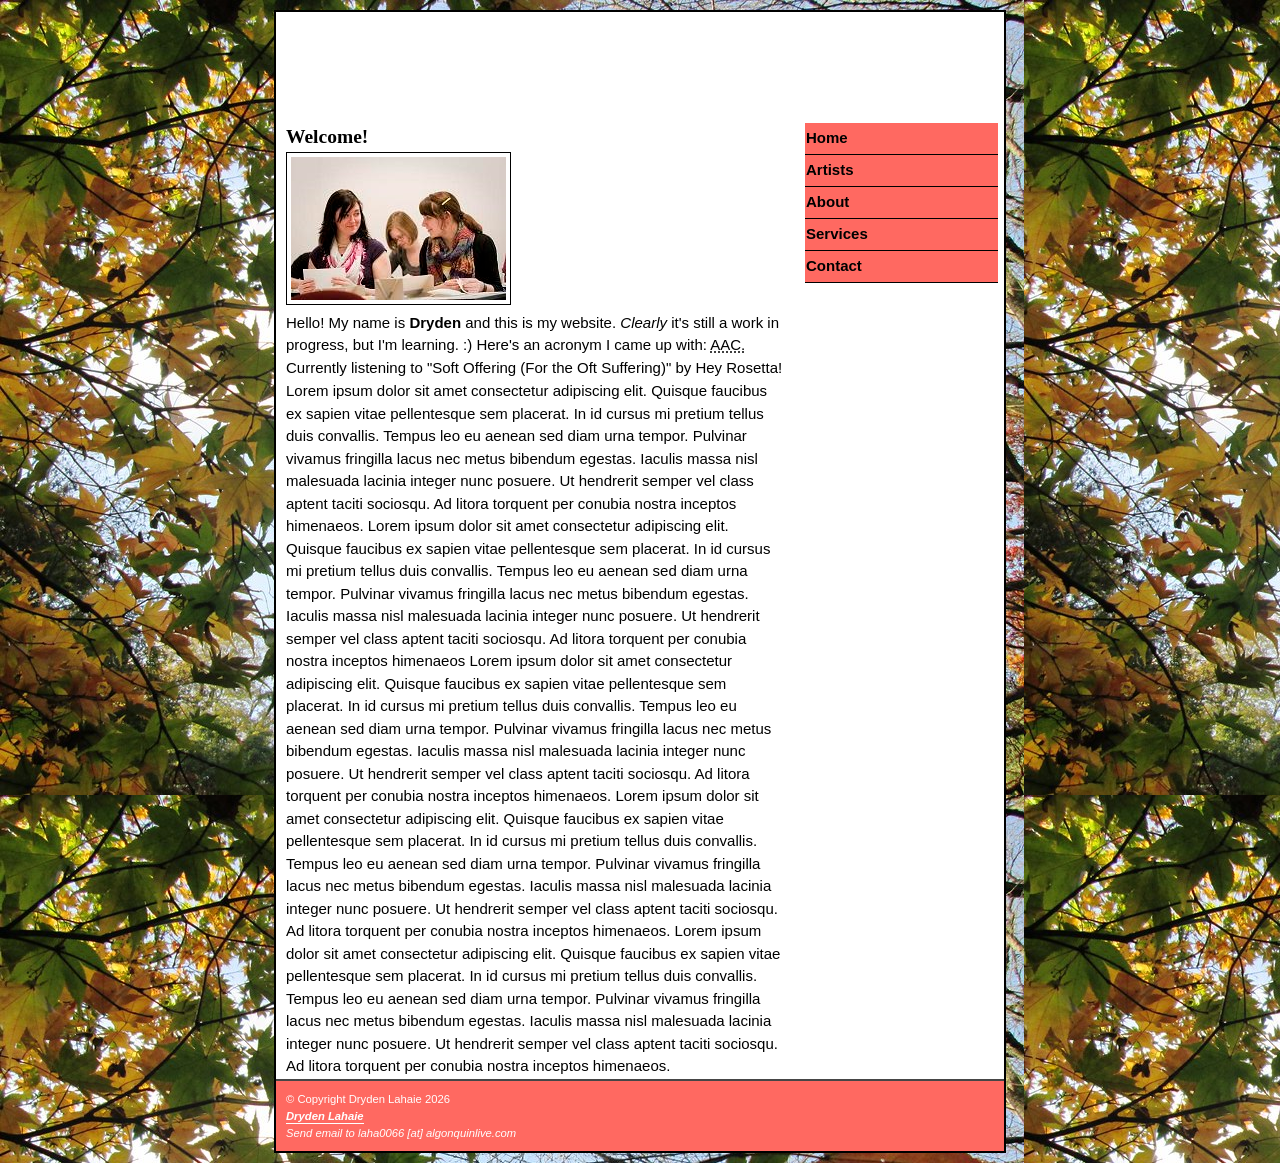
==== index.html @ 6dc8538e "Add files via upload" ====
<!DOCTYPE html>
 <html lang="en">
 <head> <meta charset="UTF-8">
 <title> Home | Dryden's Website </title>
 <link rel="stylesheet" href="global.css" media="screen">
 <link rel="stylesheet" href="print.css" media="print">
 </head>
   <body class="home">
    <div id="wrapper">
     <header><h1>Home Page </h1> </header>
      <article>
      <section> <h2> <strong> Welcome! </strong> </h2> </section>
       <img src="images/bookbind.jpg" width="215" height="143" alt="bookbinding workshop photo" title="Bookbinding workshop photo">

<section> <p> Hello! My name is <strong> Dryden </strong> and this is my website. <em> Clearly </em> it's still a work in progress, but I'm learning. :) Here's an acronym I came up with: <abbr title="Acronyms Are Cool">AAC.</abbr> Currently listening to "Soft Offering (For the Oft Suffering)" by Hey Rosetta! </p> </section>

<section> <p> Lorem ipsum dolor sit amet consectetur adipiscing elit. Quisque faucibus ex sapien vitae pellentesque sem placerat. In id cursus mi pretium tellus duis convallis. Tempus leo eu aenean sed diam urna tempor. Pulvinar vivamus fringilla lacus nec metus bibendum egestas. Iaculis massa nisl malesuada lacinia integer nunc posuere. Ut hendrerit semper vel class aptent taciti sociosqu. Ad litora torquent per conubia nostra inceptos himenaeos.

Lorem ipsum dolor sit amet consectetur adipiscing elit. Quisque faucibus ex sapien vitae pellentesque sem placerat. In id cursus mi pretium tellus duis convallis. Tempus leo eu aenean sed diam urna tempor. Pulvinar vivamus fringilla lacus nec metus bibendum egestas. Iaculis massa nisl malesuada lacinia integer nunc posuere. Ut hendrerit semper vel class aptent taciti sociosqu. Ad litora torquent per conubia nostra inceptos himenaeos

Lorem ipsum dolor sit amet consectetur adipiscing elit. Quisque faucibus ex sapien vitae pellentesque sem placerat. In id cursus mi pretium tellus duis convallis. Tempus leo eu aenean sed diam urna tempor. Pulvinar vivamus fringilla lacus nec metus bibendum egestas. Iaculis massa nisl malesuada lacinia integer nunc posuere. Ut hendrerit semper vel class aptent taciti sociosqu. Ad litora torquent per conubia nostra inceptos himenaeos.

Lorem ipsum dolor sit amet consectetur adipiscing elit. Quisque faucibus ex sapien vitae pellentesque sem placerat. In id cursus mi pretium tellus duis convallis. Tempus leo eu aenean sed diam urna tempor. Pulvinar vivamus fringilla lacus nec metus bibendum egestas. Iaculis massa nisl malesuada lacinia integer nunc posuere. Ut hendrerit semper vel class aptent taciti sociosqu. Ad litora torquent per conubia nostra inceptos himenaeos.

Lorem ipsum dolor sit amet consectetur adipiscing elit. Quisque faucibus ex sapien vitae pellentesque sem placerat. In id cursus mi pretium tellus duis convallis. Tempus leo eu aenean sed diam urna tempor. Pulvinar vivamus fringilla lacus nec metus bibendum egestas. Iaculis massa nisl malesuada lacinia integer nunc posuere. Ut hendrerit semper vel class aptent taciti sociosqu. Ad litora torquent per conubia nostra inceptos himenaeos. </p> </section>

</article>

     <nav>
      <ul>
        <li><a href="index.html" title="Home"> Home </a> </li>
	<li><a href="artists.html" title="Artists"> Artists </a> </li>
        <li><a href="about.html" title="About"> About </a> </li>
        <li><a href="services.html" title="Services"> Services </a> </li>
        <li><a href="contact.html" title="Contact"> Contact </a> </li>
      </ul>
     </nav>

     <footer>
      <p>&copy; Copyright Dryden Lahaie 2026 <address> <a href="mailto:laha0066@algonquinlive.com" title="Email Dryden">Dryden Lahaie</a> <br> Send email to laha0066 [at] algonquinlive.com </address>
       </p>
  </footer>

  </div>  <!-- This is the closing wrapper div tag -->
 </body>
</html>
---- global.css ----
/* Dryden's CSS file (in class) */

body {font-family: calibri, sans-serif;
	font-size: 15px;
	line-height: 1.5;
	margin: 0;
	padding: 0;
	background: url(images/mapleleaves.png);}

h1, h2, h3 {font-family: calibri, serif;
		font-weight: normal; }

h1 {font-size: 160%; }

h2 {font-size: 130%; }

h3 {font-size: 120%; }

p, h1, h2, h3, ol, ul {margin-top: 0;
			margin-bottom: 1px;}

ol { padding-left: 0;
	margin-left: 30px; }

img { padding: 4px;
	border: 1px solid black;
	background-color: white; }

a {color: #000000;
	font-weight: bold;
	text-decoration: none;
	border-bottom: 1px solid #FFFFFF;
	padding-bottom: 1px; }

a:hover, a:focus, a:active {background-color: #FFFFFF;
				color: black;
				border-bottom-color: #000000; }

div#wrapper {width: 728px;
		margin-left: auto;
		margin-right: auto;
		margin-top: 10px;
		margin-bottom: 10px;
		background-color: #FFFFFF;
		background-image: none;
		background-repeat: no-repeat;
		background-position: top left;
		background-attachment: scroll;
		border: 2px solid black; }

header {height: 90px; 
	margin-bottom: 20px; }

header h1, header p {text-indent: -999px; }

body.index header { background: white url(images/websitebanner.png) no-repeat; }

body.artists header { background: white url(images/websitebanner.png) no-repeat; }

body.about header { background: white url(images/websitebanner.png) no-repeat; }

body.contact header { background: white url(images/websitebanner.png) no-repeat; }

body.services header { background: white url(images/websitebanner.png) no-repeat; }

article { float: left;
	width: 500px;
	padding-left: 10px; }

nav { float: right; 
	width: 200px;
	padding-right: 5px }

footer { clear: both;
	padding: 10px;
	font-size: 75%;
	height: 1%;
	background-color: #FF6961;
	color: #FFFFFF;
	border-top: 2px solid #464646; }

footer p {margin-bottom: 0;}

footer a:link {color: white; }

footer a:hover, footer a:focus, footer a:active {background-color: transparent;
						border: none; }

nav ul {list-style-type: none;
	border: 1px solid #FFFFFF;
	margin-left: 0;
	padding-left: 5px;
	border-bottom: none;
	display: block;
	line-height: 2;
	height: 1%; }

nav a {display: block;
	background: #FF6961;
	padding-left: 1px;
	line-height: 2;
	border-bottom-color: #000000;
	height: 1%; }

nav a:hover {background-color: white; }

nav li {display: inline; }

table {border: none; }

caption { display: none; }

thead {color: white;
	background-color: #CCCCCC;
	text-align: left; }
tbody{ font-family: calibri, serif;
	font-size: 110%; }
---- print.css ----
/* Dryden's CSS print file (in class) */

body {font-family: calibri, sans-serif;
	font-size: 15pt;
	line-height: 1.5;
	margin: 0;
	padding: 0;
	}

h1, h2, h3 {font-family: georgia, serif;
		font-weight: normal; }

h1 {font-size: 160%; }

h2 {font-size: 130%; }

h3 {font-size: 120%; }

p, h1, h2, h3, ol, ul {margin-top: 0;
			margin-bottom: 1px;}

ol { padding-left: 0;
	margin-left: 30px; }

img { padding: 4px;
	border: 1px solid black;
	background-color: white; }

a {color: #000000;
	font-weight: bold;
	text-decoration: none;
	border-bottom: 1px solid #FFFFFF;
	padding-bottom: 1px; }

a:hover, a:focus, a:active {background-color: #FFFFFF;
				color: black;
				border-bottom-color: #000000; }

div#wrapper {width: 728px;
		margin-left: auto;
		margin-right: auto;
		margin-top: 10px;
		margin-bottom: 10px;
		background-color: #FFFFFF;
		background-repeat: no-repeat;
		background-position: top left;
		background-attachment: scroll;
		border: 2px solid black; }

header {height: 90px; 
	margin-bottom: 20px; }

header h1, header p {text-indent: -999px; }

body.index header { background: white url(images/websitebanner.png) no-repeat; }

body.artists header { background: white url(images/websitebanner.png) no-repeat; }

body.about header { background: white url(images/websitebanner.png) no-repeat; }

body.contact header { background: white url(images/websitebanner.png) no-repeat; }

body.services header { background: white url(images/websitebanner.png) no-repeat; }

article { width: 500px;
	padding-left: 10px; }

nav { display:none;
      width: 200px;
      padding-right: 5px }

footer {padding: 10px;
	font-size: 75%;
	height: 1%;
	background-color: #FF6961;
	color: #FFFFFF;
	border-top: 2px solid #464646; }

footer p {margin-bottom: 0;}

footer a:link {color: white; }

footer a:hover, footer a:focus, footer a:active {background-color: transparent;
						border: none; }

nav ul {list-style-type: none;
	border: 1px solid #FFFFFF;
	margin-left: 0;
	padding-left: 5px;
	border-bottom: none;
	display: block;
	line-height: 2;
	height: 1%; }

nav a {display: block;
	background: #FF6961;
	padding-left: 1px;
	line-height: 2;
	border-bottom-color: #000000;
	height: 1%; }

nav a:hover {background-color: white; }

nav li {display: inline; }

table {border: none; }

caption { display: none; }

thead {color: white;
	background-color: #CCCCCC;
	text-align: left; }
tbody{ font-family: georgia, serif;
	font-size: 110%; }
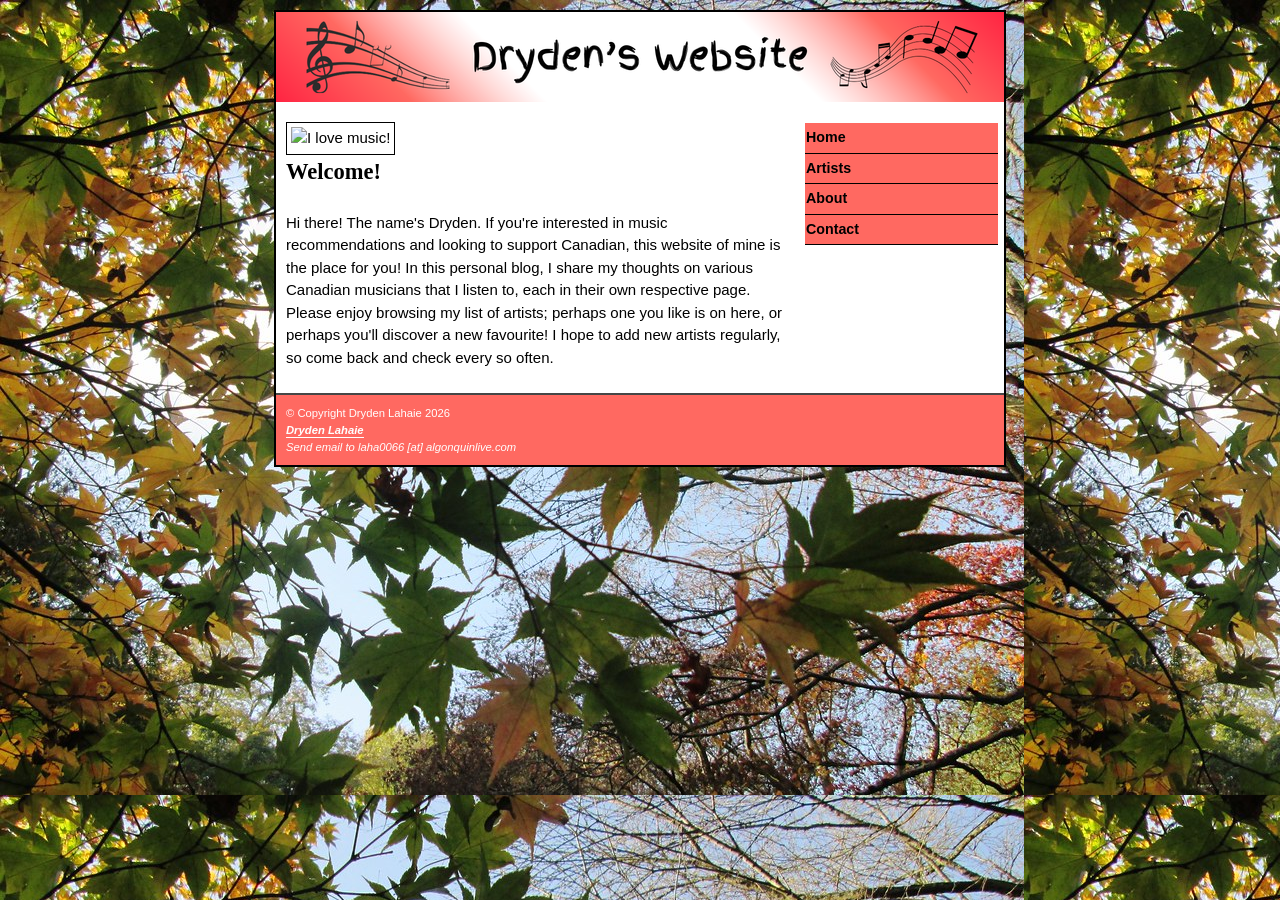
==== commit 324f4f6b: "Add files via upload" ====
--- a/index.html
+++ b/index.html
@@ -1,43 +1,50 @@
 <!DOCTYPE html>
  <html lang="en">
- <head> <meta charset="UTF-8">
- <title> Home | Dryden's Website </title>
+  <head> <title> Home | Dryden's Website </title>
+   <meta charset="UTF-8">
+   <meta name="viewport" content="width=device-width,initial-scale=1.0">
+   <meta name="keywords" content="Canadian, music">
+
+<meta name="dc.title" content="Dryden's Website">
+<meta name="dc.creator" content="Dryden Lahaie">
+<meta name="dc.subject" content="Canadian music">
+<meta name="dc.description" content="This is a music blog highlighting Canadian musicians">
+<meta name="dc.publisher" content="Dryden Lahaie">
+<meta name="dc.date" content="20260416">
+<meta name="dc.type" content="text">
+<meta name="dc.format" content="HTML">
+<meta name="dc.identifier" content="https://drydenxo.github.io/drydenswebsite/">
+<meta name="dc.source" content="Images from Wikipedia and Creative Commons">
+<meta name="dc.language" content="en">
+<meta name="dc.coverage" content="Canada">
+<meta name="dc.rights" content="Copyright Dryden Lahaie">
+
  <link rel="stylesheet" href="global.css" media="screen">
  <link rel="stylesheet" href="print.css" media="print">
+
  </head>
    <body class="home">
     <div id="wrapper">
      <header><h1>Home Page </h1> </header>
       <article>
-      <section> <h2> <strong> Welcome! </strong> </h2> </section>
-       <img src="images/bookbind.jpg" width="215" height="143" alt="bookbinding workshop photo" title="Bookbinding workshop photo">
+       <img src="images/teddybear.jpg" width="500" height="333" alt="I love music!" title="I love my music ! by shankar, shiv is licensed under CC BY 2.0.">
+       <section> <h2> <strong> Welcome! </strong> </h2> </section> <br>
 
-<section> <p> Hello! My name is <strong> Dryden </strong> and this is my website. <em> Clearly </em> it's still a work in progress, but I'm learning. :) Here's an acronym I came up with: <abbr title="Acronyms Are Cool">AAC.</abbr> Currently listening to "Soft Offering (For the Oft Suffering)" by Hey Rosetta! </p> </section>
-
-<section> <p> Lorem ipsum dolor sit amet consectetur adipiscing elit. Quisque faucibus ex sapien vitae pellentesque sem placerat. In id cursus mi pretium tellus duis convallis. Tempus leo eu aenean sed diam urna tempor. Pulvinar vivamus fringilla lacus nec metus bibendum egestas. Iaculis massa nisl malesuada lacinia integer nunc posuere. Ut hendrerit semper vel class aptent taciti sociosqu. Ad litora torquent per conubia nostra inceptos himenaeos.
-
-Lorem ipsum dolor sit amet consectetur adipiscing elit. Quisque faucibus ex sapien vitae pellentesque sem placerat. In id cursus mi pretium tellus duis convallis. Tempus leo eu aenean sed diam urna tempor. Pulvinar vivamus fringilla lacus nec metus bibendum egestas. Iaculis massa nisl malesuada lacinia integer nunc posuere. Ut hendrerit semper vel class aptent taciti sociosqu. Ad litora torquent per conubia nostra inceptos himenaeos
-
-Lorem ipsum dolor sit amet consectetur adipiscing elit. Quisque faucibus ex sapien vitae pellentesque sem placerat. In id cursus mi pretium tellus duis convallis. Tempus leo eu aenean sed diam urna tempor. Pulvinar vivamus fringilla lacus nec metus bibendum egestas. Iaculis massa nisl malesuada lacinia integer nunc posuere. Ut hendrerit semper vel class aptent taciti sociosqu. Ad litora torquent per conubia nostra inceptos himenaeos.
-
-Lorem ipsum dolor sit amet consectetur adipiscing elit. Quisque faucibus ex sapien vitae pellentesque sem placerat. In id cursus mi pretium tellus duis convallis. Tempus leo eu aenean sed diam urna tempor. Pulvinar vivamus fringilla lacus nec metus bibendum egestas. Iaculis massa nisl malesuada lacinia integer nunc posuere. Ut hendrerit semper vel class aptent taciti sociosqu. Ad litora torquent per conubia nostra inceptos himenaeos.
-
-Lorem ipsum dolor sit amet consectetur adipiscing elit. Quisque faucibus ex sapien vitae pellentesque sem placerat. In id cursus mi pretium tellus duis convallis. Tempus leo eu aenean sed diam urna tempor. Pulvinar vivamus fringilla lacus nec metus bibendum egestas. Iaculis massa nisl malesuada lacinia integer nunc posuere. Ut hendrerit semper vel class aptent taciti sociosqu. Ad litora torquent per conubia nostra inceptos himenaeos. </p> </section>
+<p> Hi there! The name's Dryden. If you're interested in music recommendations and looking to support Canadian, this website of mine is the place for you! In this personal blog, I share my thoughts on various Canadian musicians that I listen to, each in their own respective page. Please enjoy browsing my list of artists; perhaps one you like is on here, or perhaps you'll discover a new favourite! I hope to add new artists regularly, so come back and check every so often.</p><br>
 
 </article>
 
-     <nav>
+     <nav> <!-- This nav tag makes a list of links on the right side of the page so I can easily navigate between my different pages -->
       <ul>
         <li><a href="index.html" title="Home"> Home </a> </li>
 	<li><a href="artists.html" title="Artists"> Artists </a> </li>
         <li><a href="about.html" title="About"> About </a> </li>
-        <li><a href="services.html" title="Services"> Services </a> </li>
         <li><a href="contact.html" title="Contact"> Contact </a> </li>
       </ul>
      </nav>
 
      <footer>
-      <p>&copy; Copyright Dryden Lahaie 2026 <address> <a href="mailto:laha0066@algonquinlive.com" title="Email Dryden">Dryden Lahaie</a> <br> Send email to laha0066 [at] algonquinlive.com </address>
+      <p>&copy; Copyright Dryden Lahaie 2026 <address> <a href="mailto:laha0066@algonquinlive.com" title="Email Dryden">Dryden Lahaie</a> <br> Send email to laha0066 [at] algonquinlive.com </address> <!-- This adds my email/contact information to my footer -->
        </p>
   </footer>
 
--- a/global.css
+++ b/global.css
@@ -12,9 +12,9 @@
 
 h1 {font-size: 160%; }
 
-h2 {font-size: 130%; }
+h2 {font-size: 150%; }
 
-h3 {font-size: 120%; }
+h3 {font-size: 130%; }
 
 p, h1, h2, h3, ol, ul {margin-top: 0;
 			margin-bottom: 1px;}
@@ -42,7 +42,6 @@
 		margin-top: 10px;
 		margin-bottom: 10px;
 		background-color: #FFFFFF;
-		background-image: none;
 		background-repeat: no-repeat;
 		background-position: top left;
 		background-attachment: scroll;
@@ -53,7 +52,7 @@
 
 header h1, header p {text-indent: -999px; }
 
-body.index header { background: white url(images/websitebanner.png) no-repeat; }
+body.home header { background: white url(images/websitebanner.png) no-repeat; } /* I added my website banner to the top of each of my pages */
 
 body.artists header { background: white url(images/websitebanner.png) no-repeat; }
 
@@ -61,7 +60,11 @@
 
 body.contact header { background: white url(images/websitebanner.png) no-repeat; }
 
-body.services header { background: white url(images/websitebanner.png) no-repeat; }
+body.heyrosetta header { background: white url(images/websitebanner.png) no-repeat; }
+
+body.timbaker header { background: white url(images/websitebanner.png) no-repeat; }
+
+body.kos header { background: white url(images/websitebanner.png) no-repeat; }
 
 article { float: left;
 	width: 500px;
@@ -104,7 +107,9 @@
 
 nav a:hover {background-color: white; }
 
-nav li {display: inline; }
+nav li {display: inline;
+        font-size: 95%;
+ }
 
 table {border: none; }
 
@@ -114,7 +119,7 @@
 	background-color: #CCCCCC;
 	text-align: left; }
 tbody{ font-family: calibri, serif;
-	font-size: 110%; }
+	font-size: 95%; }
 
 
 
